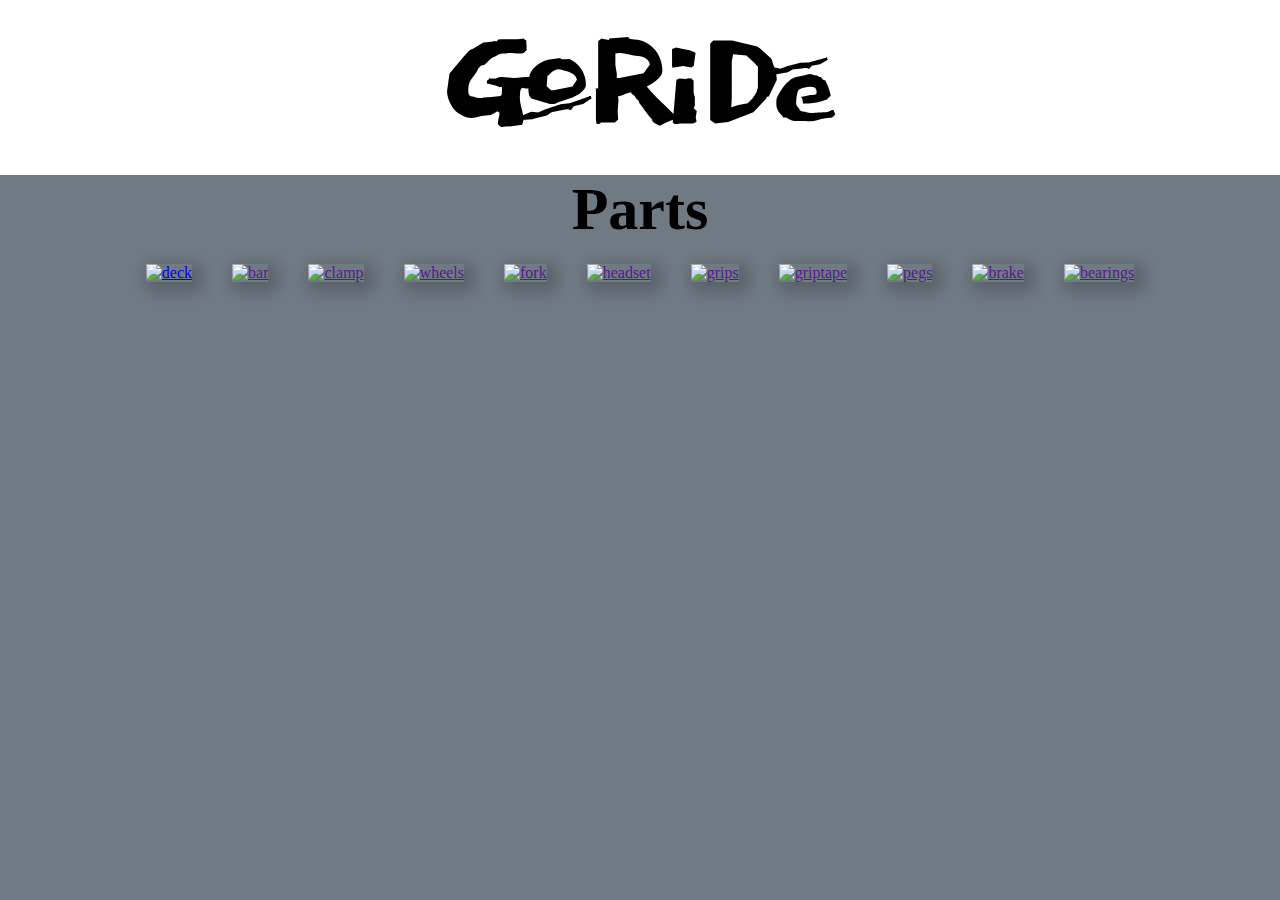
==== parts.html @ 06d68fb8 "добавили новые файлы" ====
<!DOCTYPE html>
<html lang="en">
<head>
    <link rel="preconnect" href="https://fonts.googleapis.com">
    <link rel="preconnect" href="https://fonts.gstatic.com" crossorigin>
    <link href="https://fonts.googleapis.com/css2?family=Qahiri&display=swap" rel="stylesheet">
    <link rel="stylesheet" href="style.css">
    <meta charset="UTF-8">
    <meta http-equiv="X-UA-Compatible" content="IE=edge">
    <meta name="viewport" content="width=device-width, initial-scale=1.0">
    <title>Document</title>
</head>
<body>
    <main>
        <nav>
            <img src="Logo.svg" alt="">
        </nav>
      

        <div class="parts">
            <h1>Parts</h1>
        </div>

        <div class="all-parts">
            <div class="one-part">
               <div class="forma"> 
                   <a href="parts/deck.html">
                        <img src="img/deck.jpg" alt="deck">
                   </a>
                </div>
            </div>
            <div class="one-part">
                <div class="forma">
                    <a href="">
                        <img src="img/bar.jpg" alt="bar">
                    </a>
                </div>
            </div>

            <div class="one-part">
                <div class="forma">
                    <a href="">
                        <img src="img/clamp.jpg" alt="clamp">
                    </a>
                </div>
            </div>

            <div class="one-part">
                <div class="forma">
                    <a href="">
                        <img src="img/wheels.jpg" alt="wheels">
                    </a>
                </div>
            </div>

            <div class="one-part">
                <div class="forma">
                    <a href="">
                        <img src="img/fork.jpg" alt="fork">
                    </a>
                </div>
            </div>

            <div class="one-part">
                <div class="forma">
                    <a href="">
                        <img src="img/headset.jpg" alt="headset">
                    </a>
                </div>
            </div>

            <div class="one-part">
                <div class="forma">
                    <a href="">
                        <img src="img/grips.jpg" alt="grips">
                    </a>
                </div>
            </div>

            <div class="one-part">
                <div class="forma">
                    <a href="">
                        <img src="img/griptape.jpg" alt="griptape">
                    </a>
                </div>
            </div>

            <div class="one-part">
                <div class="forma">
                    <a href="">
                        <img src="img/pegs.jpg" alt="pegs">
                    </a>
                </div>
            </div>

            <div class="one-part">
                <div class="forma">
                    <a href="">
                        <img src="img/brake.jpg" alt="brake">
                    </a>
                </div>
            </div>

            <div class="one-part">
                <div class="forma">
                    <a href="">
                        <img src="img/bearings.jpg" alt="bearings">
                    </a>
                </div>
            </div>
        
        </div>
    </main>
</body>

</html>
---- style.css ----
*{
    margin: 0;
    padding: 0;

}
.parts{
    text-align: center;
    font-size: 30px;
}
.forma img{
    width: 500px;
    height: 500px;
     transition: all 1s;
}
.one-part{
    display: inline-block;
    margin: 20px;
    -webkit-box-shadow: 5px 5px 15px 5px rgba(0,0,0,0.65); 
box-shadow: 5px 5px 15px 5px rgba(0,0,0,0.20);
  
    /* transition-delay: .3s; */
}
.forma img:hover{
    position: relative;
    top: -20px;
    transition: all 1s;
}
body{
    background-color: rgb(112, 122, 131);
}
.all-parts{
    display: flex;
    justify-content: center;
    flex-wrap: wrap;
}
nav img{
    width: 570px;
}
nav{
    background-color: white;
    display: flex;
    justify-content: center;
}
.scooter-parts {
    background-image: url(https://www.rippedknees.co.uk/image/kickscootershop_n.jpeg);
    background-size: 100%;
    width: 50%;
    height: 60vh;
}
.coplite-scooters{
    background-image: url(https://ae01.alicdn.com/kf/H8df8387966c544bdab3227c5d9cb0497K/Pro-Stunt-Scooter-EThic-Artefacr-V2-Complete-Freestyle-Street-Scooter-Adults-Teens-Professional-Extreme-Sports-Scooter.jpg_Q90.jpg_.webp);
    background-size: 100%;
    width: 50%;
    height: 60vh;
}
.categories{
    display: flex;
    
}
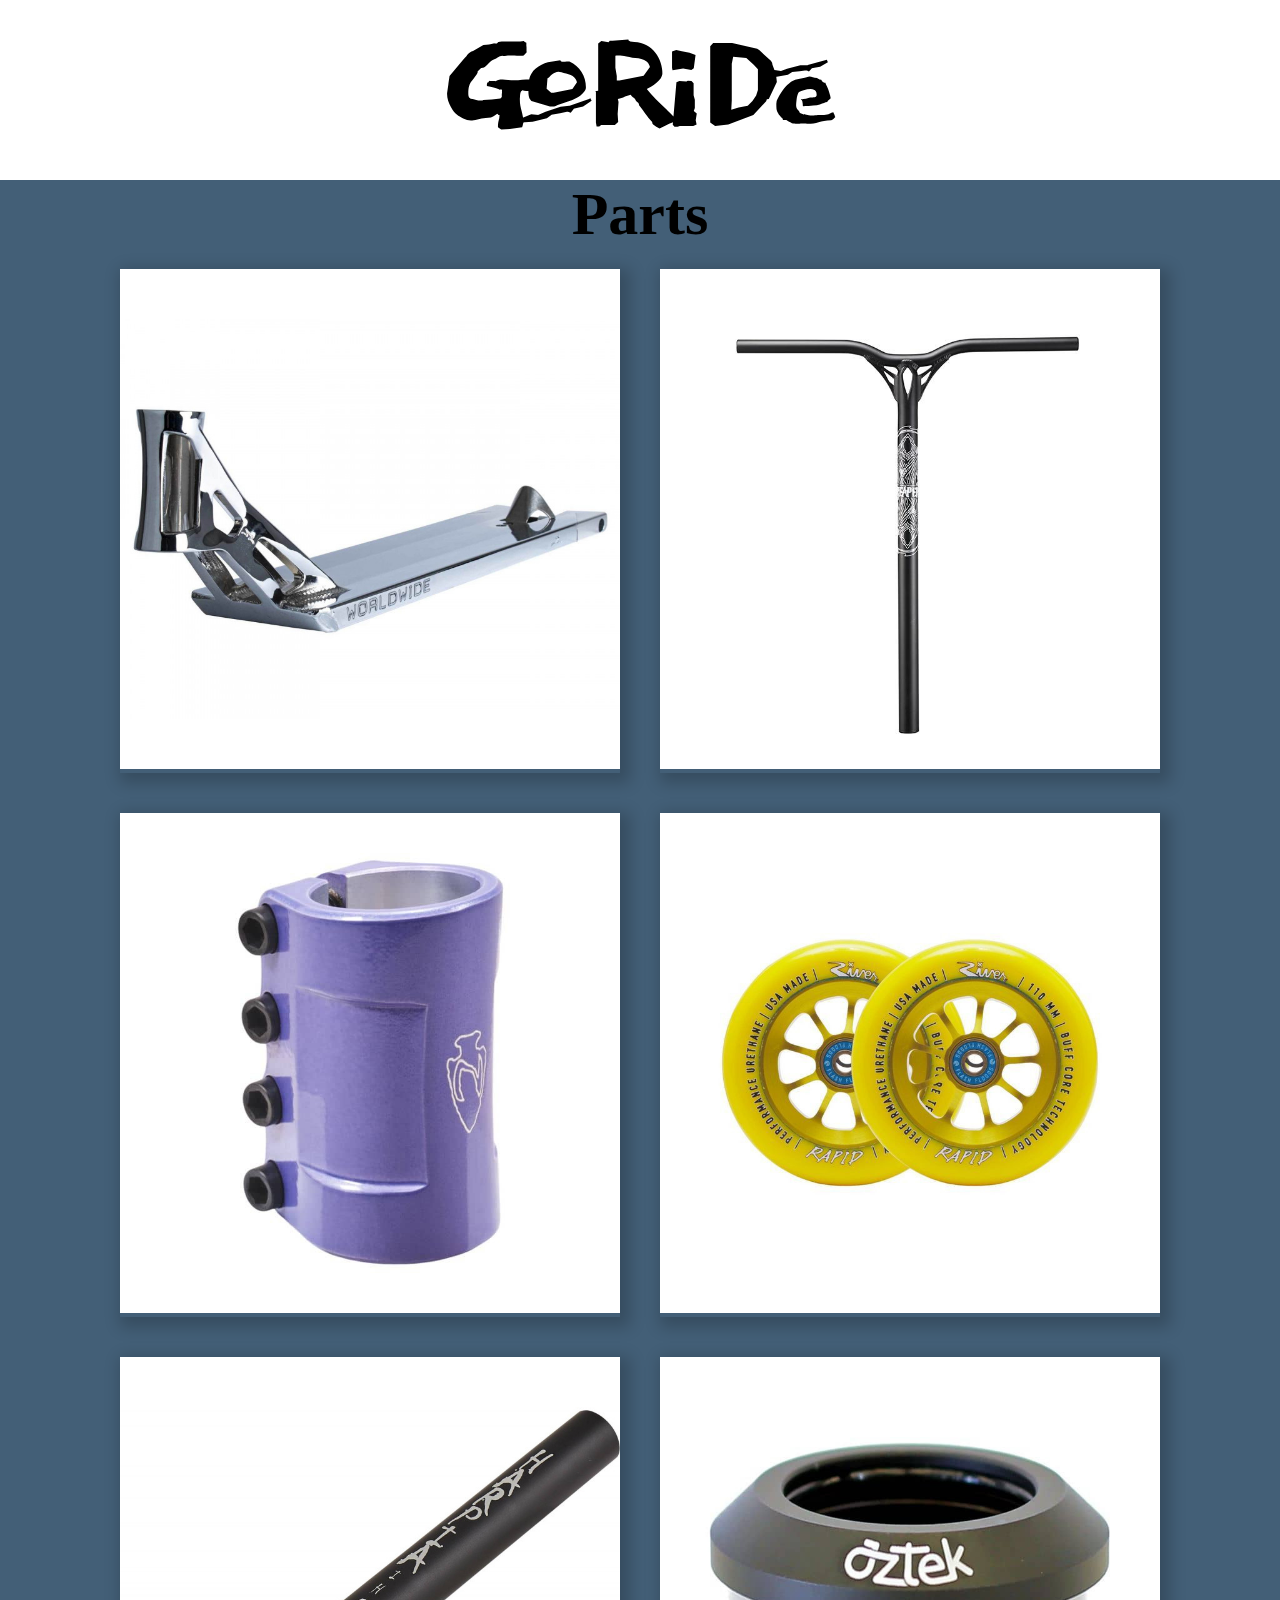
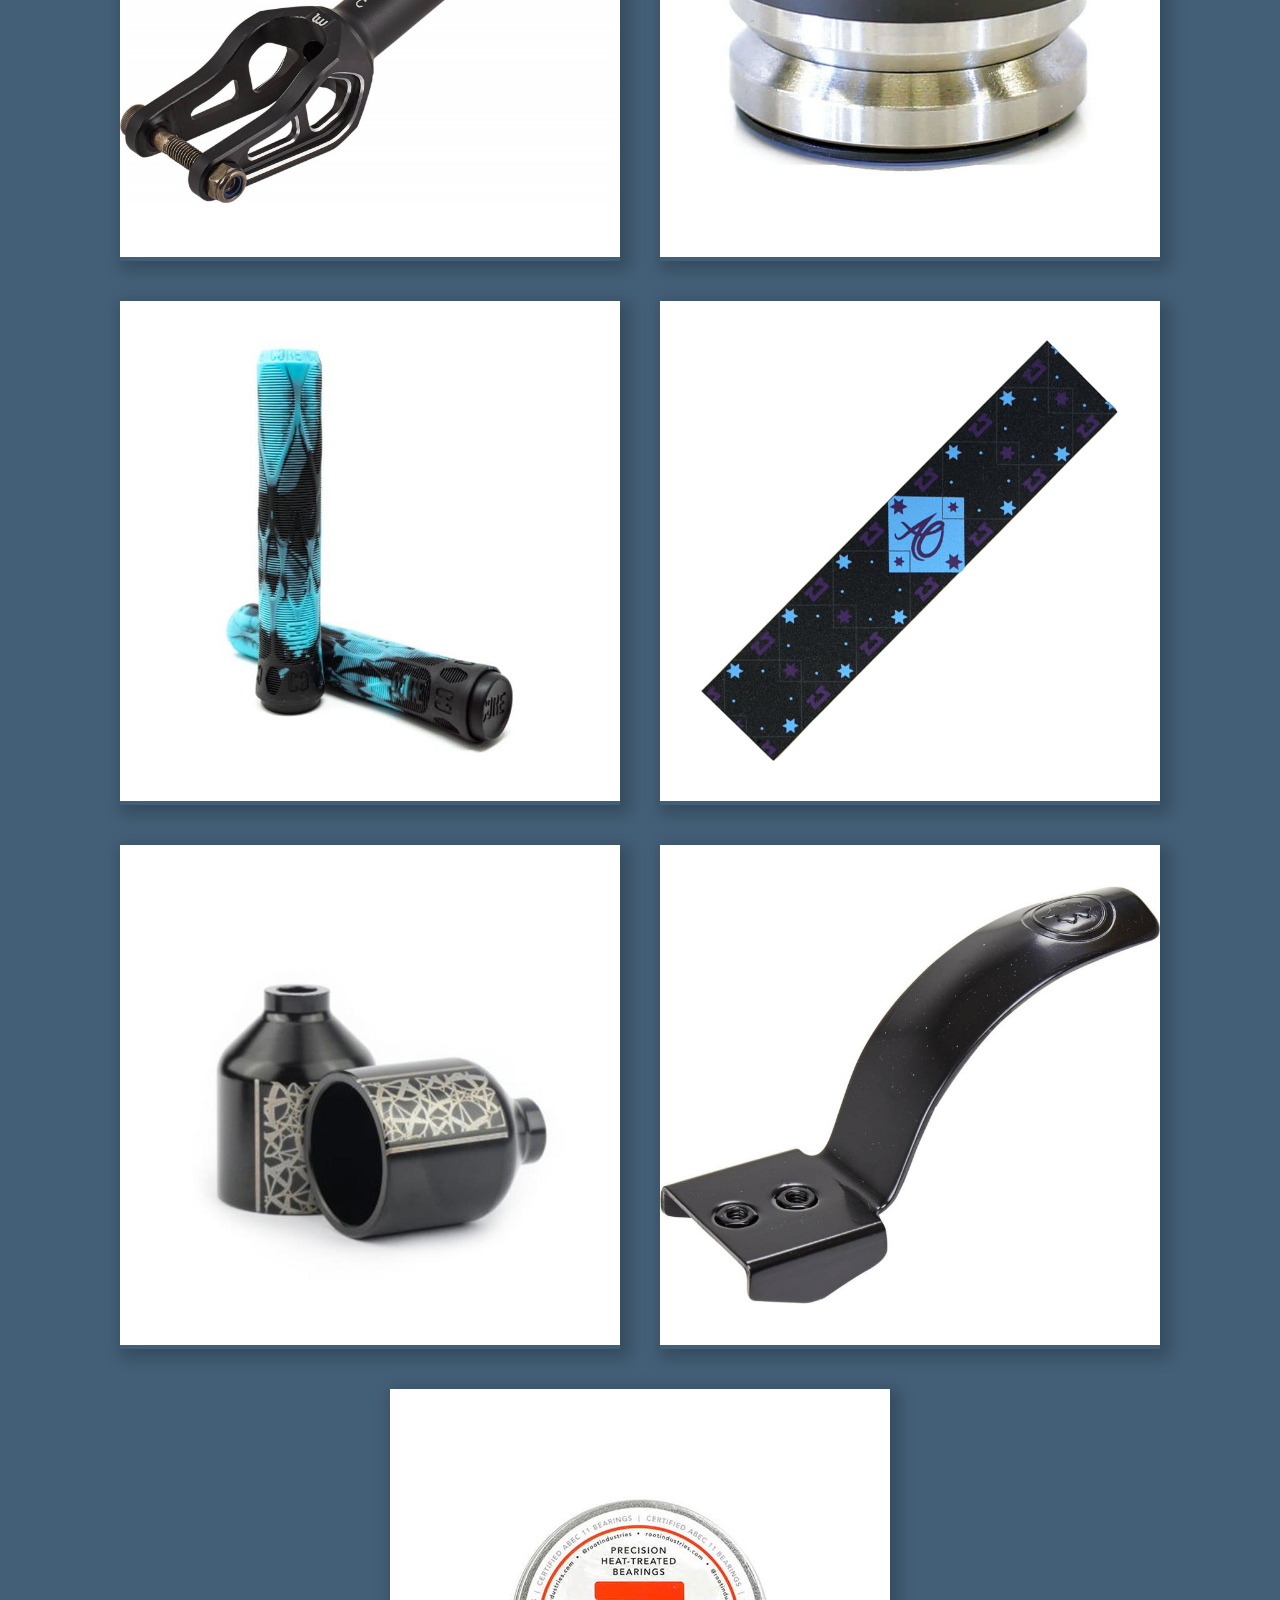
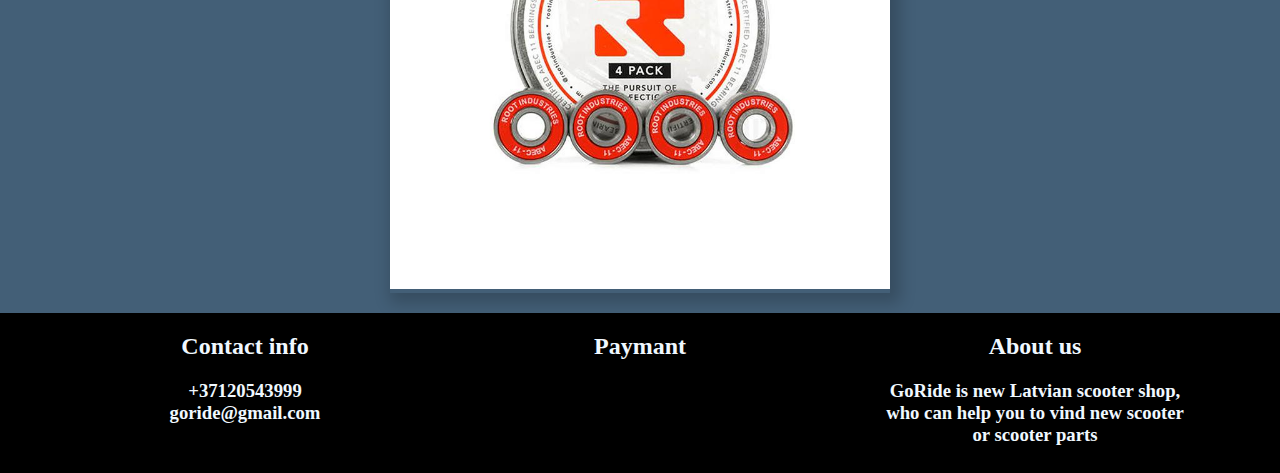
==== commit 59b926f0: "Add files via upload" ====
--- a/parts.html
+++ b/parts.html
@@ -31,7 +31,7 @@
             </div>
             <div class="one-part">
                 <div class="forma">
-                    <a href="">
+                    <a href="parts/bar.html">
                         <img src="img/bar.jpg" alt="bar">
                     </a>
                 </div>
@@ -110,6 +110,40 @@
             </div>
         
         </div>
+
+        <footer>
+            <!-- <div class="contacts">
+                <h2>+37120543999</h2>
+                <h2>goride@gmail.com</h2>
+            </div>
+
+            <div class="about">
+                <h2>GoRide is new Latvian scooter shop, who can help you to vind new scooter or scooter parts</h2>
+            </div> -->
+
+            <div class="info">
+                <div class="contacts">
+                    <h2>Contact info</h2>
+                    <h3>+37120543999</h3>
+                    <h3>goride@gmail.com</h3>
+                </div>
+                <div class="paymant">
+                    <h2>Paymant</h2>
+                    <img src="img/footer/Frame 2.png" alt="">
+                    <img src="img/footer/Frame 3.png" alt="">
+                    <a href="https://www.kurpirkt.lv">
+                        <img src="img/footer/Frame 4.png" alt="">
+                    </a>
+                </div>
+                <div class="about">
+                    <h2>About us</h2>
+                    <h3>GoRide is new Latvian scooter shop, who can help you to vind new scooter or scooter parts</h3>
+                </div>
+            </div>
+            <div>
+                <h2>since 2021</h2>
+            </div>
+        </footer>
     </main>
 </body>
 
--- a/style.css
+++ b/style.css
@@ -10,7 +10,8 @@
 .forma img{
     width: 500px;
     height: 500px;
-     transition: all 1s;
+     transition: .3s;
+     position: relative;
 }
 .one-part{
     display: inline-block;
@@ -21,12 +22,11 @@
     /* transition-delay: .3s; */
 }
 .forma img:hover{
-    position: relative;
     top: -20px;
-    transition: all 1s;
+
 }
 body{
-    background-color: rgb(112, 122, 131);
+    background-color: rgb(67, 95, 119);
 }
 .all-parts{
     display: flex;
@@ -40,20 +40,271 @@
     background-color: white;
     display: flex;
     justify-content: center;
+    height: 20vh;
 }
 .scooter-parts {
     background-image: url(https://www.rippedknees.co.uk/image/kickscootershop_n.jpeg);
     background-size: 100%;
+    height: 25vw;
+    width: 50vw;
+   
+
+}
+.coplite-scooters{
+    background-image: url(img/complite.png);
+    background-size: auto 100%;
+        width: 50vw;
+        height: 25vw;
+}
+.categories{
+    display: flex;
+}
+.categories a{
     width: 50%;
-    height: 60vh;
-}
-.coplite-scooters{
-    background-image: url(https://ae01.alicdn.com/kf/H8df8387966c544bdab3227c5d9cb0497K/Pro-Stunt-Scooter-EThic-Artefacr-V2-Complete-Freestyle-Street-Scooter-Adults-Teens-Professional-Extreme-Sports-Scooter.jpg_Q90.jpg_.webp);
-    background-size: 100%;
+    display: block;
+}
+/* .contacts{
+    background-color: rgb(163, 157, 157);
+    width: 20%;
+    height: 100px;
+    margin-left: 90px;
+    text-align: center;
+    padding: 20px 0;
+    box-sizing: border-box;
+
+}
+footer{
+    display: flex;
+    align-items: center;
+    height: 20vh;
+    background-color: rgb(83, 82, 82);
+}
+.about{
+    background-color: rgb(163, 157, 157);
+    width: 20%;
+    height: 100px;
+    margin-right: 90px;
+    text-align: center;
+    padding: 20px 0;
+    box-sizing: border-box; 
+    position: absolute;
+    right: 90px; */
+/* } */
+.decks img{
+    width: 20vw;
+    min-width: 200px;
+}
+.decks_price{
+    display: flex;
+    align-items: center;
+    flex-direction:column ;
+    margin: 10px;
+    text-decoration: none;
+    position: relative;
+    background-color: wheat;
+    padding: 20px;
+    box-shadow: 0px 0px 19px 7px rgba(0,0,0,0.63);
+    transition: .3s;
+}
+
+.decks_price:hover{
+    box-shadow: 0px 0px 19px 7px rgba(255, 0, 0, 0.63);
+    padding: 5px;
+}
+
+.decks{
+    display: flex;
+    align-items: center;
+    flex-wrap: wrap;
+    justify-content:center;
+
+}
+.decks_price h3{
+    font-size: 25px;
+    color: black;
+    position: absolute;
+    bottom: 50px;
+}
+.price{
+    font-size: 25px;
+    font-weight: bold;
+    color: red;
+    position: absolute;
+    bottom: 20px;
+    
+}
+.parts-info h2{
+    text-align: center;
+    font-size: 55px;
+    margin-top: 20px;
+    margin-bottom: 20px;
+}
+
+.bars_price{
+    display: flex;
+    align-items: center;
+    flex-direction:column ;
+    margin: 10px;
+    text-decoration: none;
+    position: relative;
+    background-color: wheat;
+    padding: 20px;
+    box-shadow: 0px 0px 19px 7px rgba(0,0,0,0.63);
+    transition: .3s; 
+}
+
+.bars img{
+    width: 20vw;
+    min-width: 200px;
+}
+.bars_price:hover{
+    box-shadow: 0px 0px 19px 7px rgba(255, 0, 0, 0.63);
+    padding: 5px;
+}
+
+.bars{
+    display: flex;
+    align-items: center;
+    flex-wrap: wrap;
+    justify-content:center;
+
+}
+.bars_price h3{
+    font-size: 25px;
+    color: black;
+    position: absolute;
+    bottom: 50px;
+}
+
+footer{
+    background-color: black;
+    align-items: center;
+    display:flex ;
+    justify-content: center;
+    flex-direction: column;
+}
+
+.info{
+    display: flex;
+    color: aliceblue;
+    text-align: center;
+    justify-content: space-evenly;
+    width: 100%;
+
+    
+}
+
+.paymant{
+    display: inline-block;
+    /* margin-left: 100px; */
+    /* display: flex;
+    justify-content: center;
+    flex-direction: column; */
+    /* text-align: center; */
+}
+.contacts{
+    display: inline-block;
+    /* margin-left: 100px; */
+}
+.about{
+    display: inline-block;
+    /* margin-left: 100px; */
+}
+.info h2{
+    font-weight: bold;
+    padding: 20px 0;
+}
+.paymant, .contacts, .about{
+    width: 300px;
+}
+
+.one-img-part{
     width: 50%;
-    height: 60vh;
-}
-.categories{
-    display: flex;
-    
+    display: flex;
+justify-content: center;
+align-content: center;
+    
+    
+}
+.part-price{
+
+    padding: 20px;
+    color: red;
+    display: flex;
+    align-items: center;
+}
+.specs{
+    /* background-color: brown; */
+    padding: 20px;
+  
+    
+}
+.part-name{
+
+    padding: 20px;
+  
+}
+.one-part-info{
+    display: flex;
+    flex-direction: column;
+    width: 50%;
+    padding: 50px;
+    
+}
+.document{
+    display: flex;
+
+}
+.one-part-info .part-price h2{
+    font-size: 35px;
+    background-color: white;
+padding: 20px;
+border-radius: 100%;
+box-shadow: 2px 2px 41px 7px aqua;
+}
+
+table{
+    border-collapse: collapse;
+    
+}
+.table{
+    background-color: darkgrey;
+    padding: 50px;
+    font-size: 20px;
+    
+}
+td{
+    padding: 15px;
+    width: 500px;
+    /* text-align: center; */
+}
+.table1{
+    background-color: aliceblue;
+    padding: 50px;
+    font-size: 20px;
+}
+.one-img-part img{
+    width: 500px;
+    
+}
+.cart{
+    background-image: url(./img/shopping-cart-solid.svg);
+    width: 50px;
+height: 45px;
+background-repeat: no-repeat;
+background-size: 50%;
+margin-left: 100px;
+    background-color: white;
+padding: 20px;
+border-radius: 100%;
+box-shadow: 2px 2px 41px 7px aqua;
+background-position: center;
+}
+.part-name h2{
+    font-size: 50px;
+    color: #9ff900;
+}
+.specs h2{
+    color: #9ff900;
+    font-size: 40px;
 }